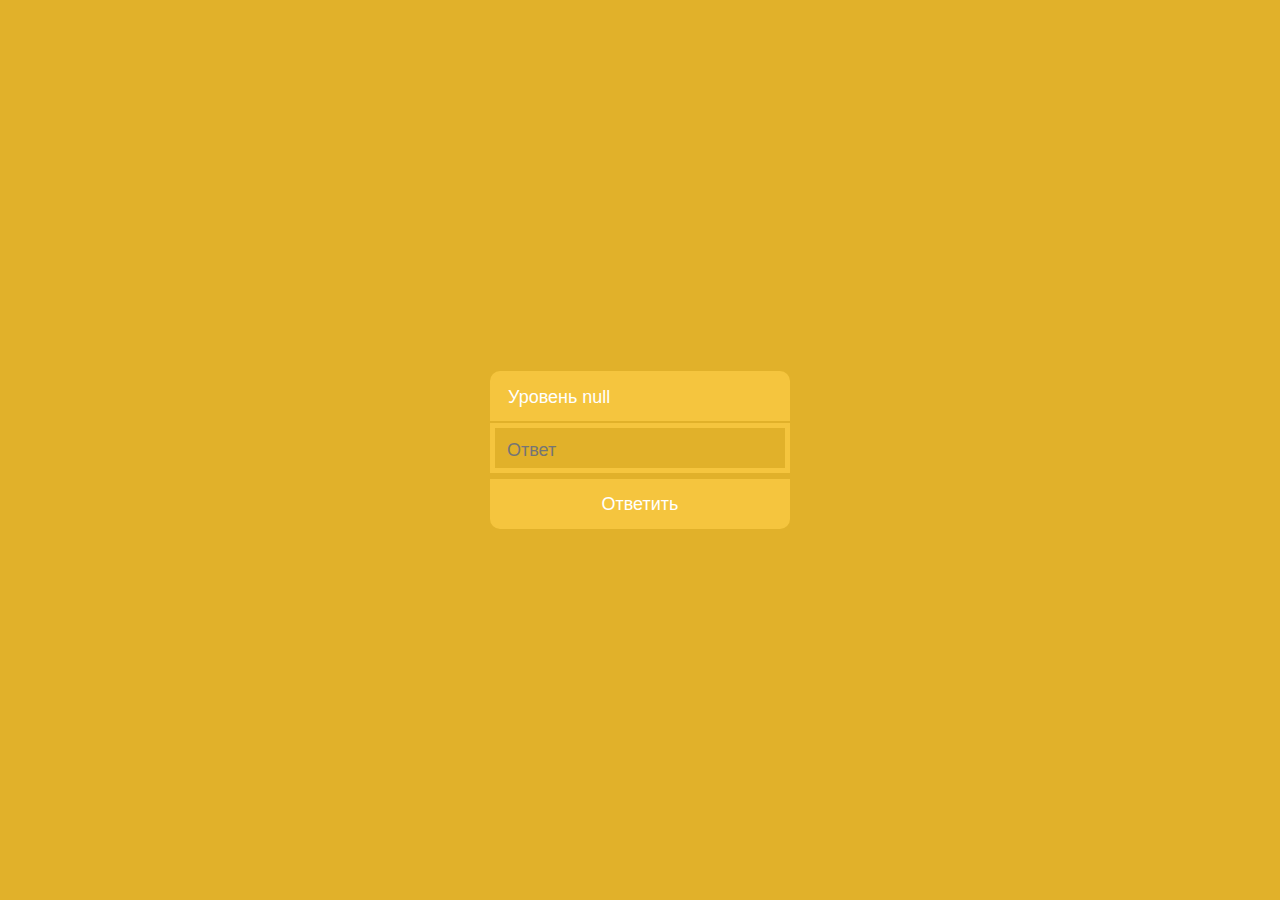
==== pages/level.html @ ac1fe33d "Конец второго дня" ====
<!DOCTYPE html>
<html>
<head>
	<meta charset="utf-8">
	<meta name="viewport" content="width=device-width, initial-scale=1">
	<link rel="stylesheet" href="../css/level.css">
	<script type="text/javascript" src="../js/tasks.js" defer></script>
	<script type="text/javascript" src="../js/level.js" defer></script>
	<title>Уровень</title>
</head>
<body>

	<div class="container">
		<div class="levelTitle"></div>
		<div class="content"></div>
		<input type="text" placeholder="Ответ" class="answer">
		<button class="answerCheckBtn">Ответить</button>
	</div>

</body>
</html>
---- css/level.css ----
*{
	box-sizing:border-box;
}
body{
	margin:0px;
	font-family:arial;
}
.container{
	background:rgb(225,177,42);
	width:100vw;
	height:100vh;
	display:flex;
	justify-content:center;
	align-items:center;
	flex-direction:column;
}
.levelTitle{
	background:rgb(245,197,62);
	color:#fff;
	width:300px;
	height:50px;
	padding:16px 0px 0px 18px; 
	font-size:18px;
	border-radius:10px 10px 0px 0px;
}
.content img{
	margin-top:5px;
}
.answer{
	background:rgb(225,177,42);
	padding:5px 0px 0px 12px;
	width:300px;
	height:50px;
	margin-top:2px;
	font-size:18px;
	border:5px solid rgb(245,197,62);;
	outline:none;
}
.answerCheckBtn{
	background:rgb(245,197,62);
	color:#fff;
	width:300px;
	height:50px;
	margin-top:6px;
	font-size:18px;
	border:none;
	border-radius:0px 0px 10px 10px;
}
.textTask{
	background:rgb(245,197,62);
	width:300px;
	height:50px;
	margin-top:5px;
	margin-bottom:4px;
	font-size:24px;
	display:flex;
	justify-content:center;
	align-items:center;
}
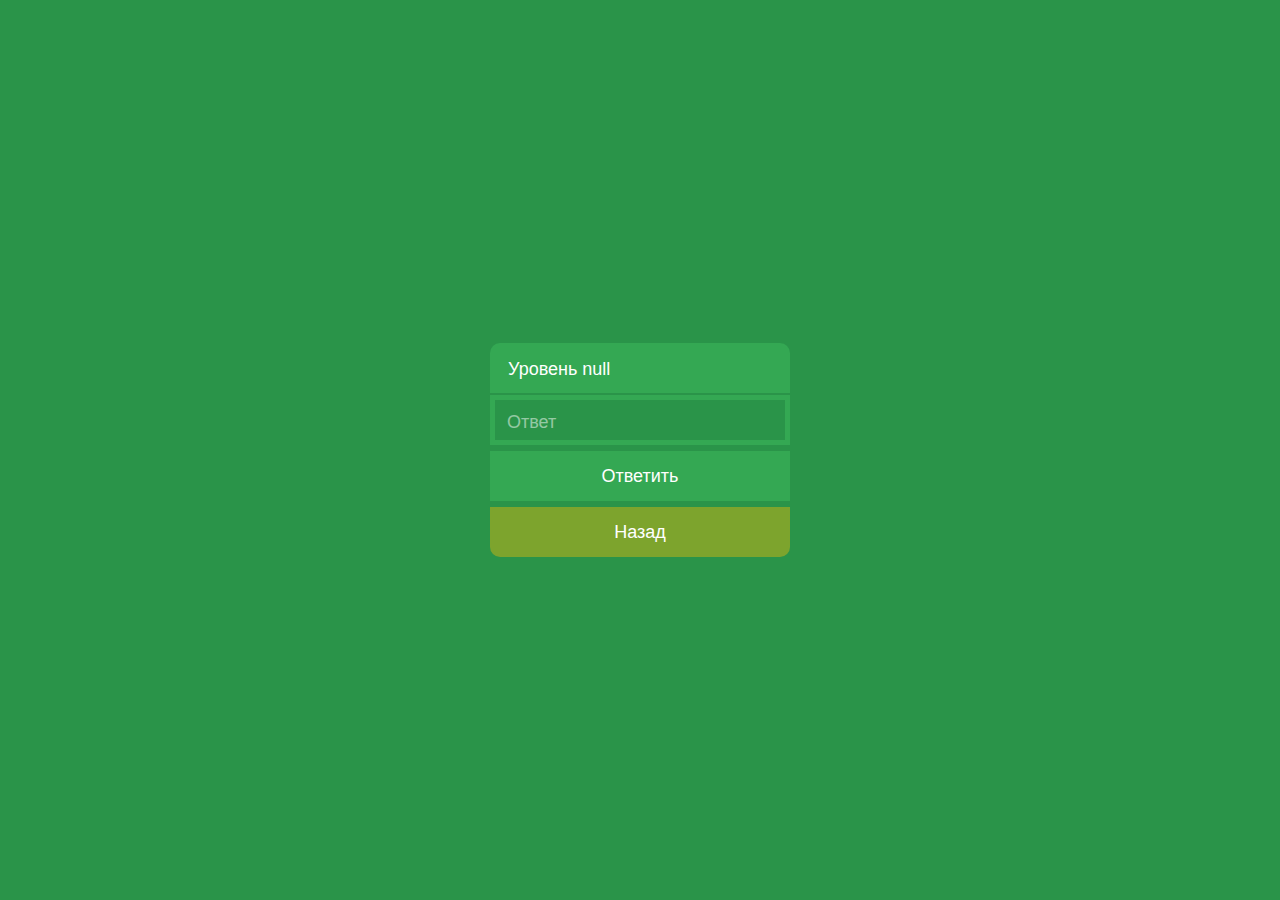
==== commit ba5e6267: "Фиксирую текущий результат" ====
--- a/pages/level.html
+++ b/pages/level.html
@@ -15,6 +15,7 @@
 		<div class="content"></div>
 		<input type="text" placeholder="Ответ" class="answer">
 		<button class="answerCheckBtn">Ответить</button>
+		<button class="homeButton">Назад</button>
 	</div>
 
 </body>
--- a/css/level.css
+++ b/css/level.css
@@ -6,7 +6,7 @@
 	font-family:arial;
 }
 .container{
-	background:rgb(225,177,42);
+	background:rgb(42, 148, 73);
 	width:100vw;
 	height:100vh;
 	display:flex;
@@ -15,7 +15,7 @@
 	flex-direction:column;
 }
 .levelTitle{
-	background:rgb(245,197,62);
+	background:rgb(52, 168, 83);
 	color:#fff;
 	width:300px;
 	height:50px;
@@ -27,17 +27,30 @@
 	margin-top:5px;
 }
 .answer{
-	background:rgb(225,177,42);
+	background:rgb(42, 148, 73);
+	color:#fff;
 	padding:5px 0px 0px 12px;
 	width:300px;
 	height:50px;
 	margin-top:2px;
 	font-size:18px;
-	border:5px solid rgb(245,197,62);;
+	border:5px solid rgb(52, 168, 83);
 	outline:none;
 }
+.answer::placeholder{
+	color:rgba(255, 255, 255, 0.5);
+}
 .answerCheckBtn{
-	background:rgb(245,197,62);
+	background:rgb(52, 168, 83);
+	color:#fff;
+	width:300px;
+	height:50px;
+	margin-top:6px;
+	font-size:18px;
+	border:none;
+}
+.homeButton{
+	background:rgba(251, 188, 5, 0.4);
 	color:#fff;
 	width:300px;
 	height:50px;
@@ -45,14 +58,20 @@
 	font-size:18px;
 	border:none;
 	border-radius:0px 0px 10px 10px;
+	transition-duration:0.20s;
+}
+.homeButton:hover{
+	background:rgba(251, 188, 5, 1.0);
 }
 .textTask{
-	background:rgb(245,197,62);
+	background:rgb(52, 168, 83);
+	color:#fff;
 	width:300px;
 	height:50px;
 	margin-top:5px;
 	margin-bottom:4px;
 	font-size:24px;
+	font-weight:bold;
 	display:flex;
 	justify-content:center;
 	align-items:center;
